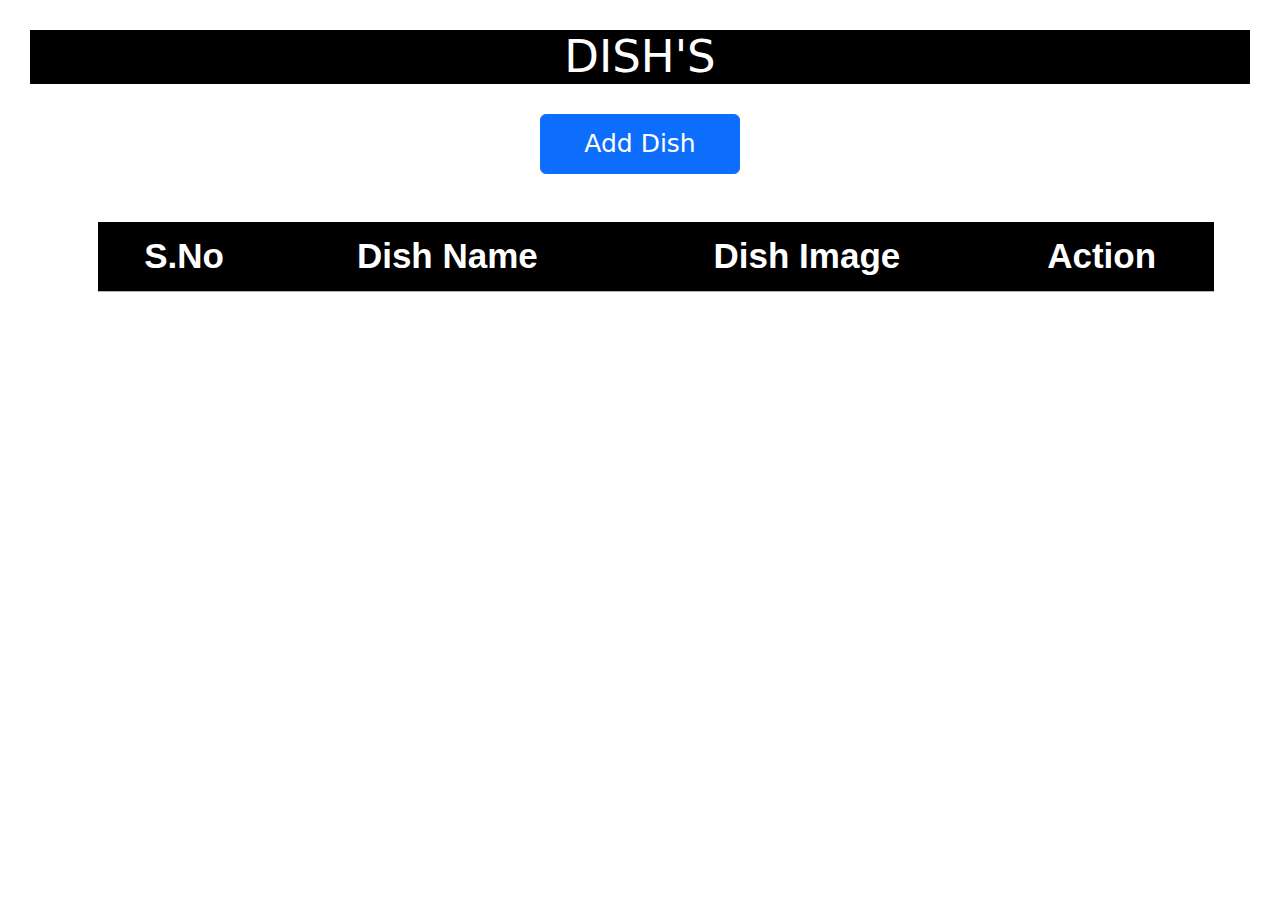
==== AdminPanel/dish/index.html @ 46070ae2 "Food Web" ====
<!DOCTYPE html>
<html lang="en">
<head>
    <meta charset="UTF-8">
    <meta name="viewport" content="width=device-width, initial-scale=1.0">
    <title>Dish</title>
    <link rel="stylesheet" href="style.css">
    <link rel="stylesheet" href="https://cdnjs.cloudflare.com/ajax/libs/toastify-js/1.6.1/toastify.css" integrity="sha512-VSD3lcSci0foeRFRHWdYX4FaLvec89irh5+QAGc00j5AOdow2r5MFPhoPEYBUQdyarXwbzyJEO7Iko7+PnPuBw==" crossorigin="anonymous" referrerpolicy="no-referrer" />
    <link rel="stylesheet" href="https://cdnjs.cloudflare.com/ajax/libs/toastify-js/1.6.1/toastify.min.css" integrity="sha512-UiKdzM5DL+I+2YFxK+7TDedVyVm7HMp/bN85NeWMJNYortoll+Nd6PU9ZDrZiaOsdarOyk9egQm6LOJZi36L2g==" crossorigin="anonymous" referrerpolicy="no-referrer" />
    <link rel="stylesheet" href="https://cdn.jsdelivr.net/npm/bootstrap@5.3.2/dist/css/bootstrap.min.css">
</head>
<body>

   <!-- Button trigger modal -->
   <center>
    <h1 class="ad">DISH'S</h1>
<button type="button" class="ad-btn btn btn-primary" data-bs-toggle="modal" data-bs-target="#exampleModal"
onclick="AddCategoryText()"
>
    Add Dish 
  </button>
</center>
  <div class="container">
    <table class="table table-success table-striped m-3 mt-5 my-5" >
      <thead>
        <tr >
          <th class="tr-1" scope="col">S.No</th>
          <th class="tr-1" scope="col">Dish Name</th>
          <th  class="tr-1" scope="col">Dish Image</th>
          <th class="tr-1" scope="col">Action</th>
        </tr>
      </thead>
      <tbody id="Data" >
    
  
       
       
      </tbody>
    </table>


  </div>

  
  
  <!-- Modal -->
  <div class="modal fade"  id="exampleModal" tabindex="-1" aria-labelledby="exampleModalLabel" aria-hidden="true">
    <div class="modal-dialog">
      <div class="modal-content">
        <div class="modal-header">
          <h1 class="modal-title fs-5" id="exampleModalLabel" >Add Dish</h1>
          <button type="button" class="btn-close" data-bs-dismiss="modal" aria-label="Close"></button>
        </div>
        <div class="modal-body">
         <input type="text" class="form-control" placeholder="Enter Dish Name" id="category"/>
         <img src="" id="cat_image" style="display: none;"/>
         <input type="file" class="mt-2 form-control" placeholder="Enter Dish Image" id="image"/>
        
        </div>
        <div class="modal-footer">
          <button type="button" class="btn btn-secondary" data-bs-dismiss="modal" id="model1">Close</button>
          <button type="button" class="btn btn-primary" onclick="AddCategory()" id="btn" disabled>Add Dish</button>
        </div>
      </div>
    </div>
  </div>
  <!-- My Links -->
  <script src="https://www.gstatic.com/firebasejs/10.7.2/firebase-app-compat.js"></script>
  <script src="https://www.gstatic.com/firebasejs/10.7.2/firebase-auth-compat.js"></script>
  <script src="https://www.gstatic.com/firebasejs/10.7.2/firebase-database-compat.js"></script>
  <script src="https://www.gstatic.com/firebasejs/10.7.2/firebase-storage-compat.js"></script>
  <script>
      const firebaseConfig = {
  apiKey: "AIzaSyD0hd9pXaSEEk-9xmFmqyG70u81u5VdMmg",
  authDomain: "food-web-4d149.firebaseapp.com",
  databaseURL: "https://food-web-4d149-default-rtdb.firebaseio.com",
  projectId: "food-web-4d149",
  storageBucket: "food-web-4d149.appspot.com",
  messagingSenderId: "1059575743262",
  appId: "1:1059575743262:web:a0b5bdb6bfdd43985e7f0f"
};

firebase.initializeApp(firebaseConfig);
  </script>


    <script src="https://cdn.jsdelivr.net/npm/bootstrap@5.3.2/dist/js/bootstrap.bundle.min.js"></script>
    <script src="https://cdnjs.cloudflare.com/ajax/libs/toastify-js/1.6.1/toastify.js" integrity="sha512-MnKz2SbnWiXJ/e0lSfSzjaz9JjJXQNb2iykcZkEY2WOzgJIWVqJBFIIPidlCjak0iTH2bt2u1fHQ4pvKvBYy6Q==" crossorigin="anonymous" referrerpolicy="no-referrer"></script>
    <script src="https://cdnjs.cloudflare.com/ajax/libs/toastify-js/1.6.1/toastify.min.js" integrity="sha512-79j1YQOJuI8mLseq9icSQKT6bLlLtWknKwj1OpJZMdPt2pFBry3vQTt+NZuJw7NSd1pHhZlu0s12Ngqfa371EA==" crossorigin="anonymous" referrerpolicy="no-referrer"></script>
    <script src="app.js"></script>

    
    


</body>
</html>
---- AdminPanel/dish/style.css ----
img{
    width: 150px;
    height: 100px;
}
table{
    text-align:  center;
    padding: 5px;
    text-align: center;
}
.ad{
    font-size: 45px !important;
    color: white !important;
    margin: 30px;
    background-color: black;
}
.ad-btn{
    width: 200px;
    height: 60px;
    font-size: 25px !important;
}
.tr-1{
    background-color: black !important;
    color: white !important;
    font-size: 35px !important;
    text-align: center;
    font-family: 'Franklin Gothic Medium', 'Arial Narrow', Arial, sans-serif;
}
.th-1{
    background-color: rgb(206, 177, 177) !important;
    color: black !important;
    font-size: 25px !important;
    text-align: center;
    padding-top: 10px !important;
    font-weight: 900;
}
.ed-btn{
    display: block !important;
    width: 120px;
    margin: 20px;
}
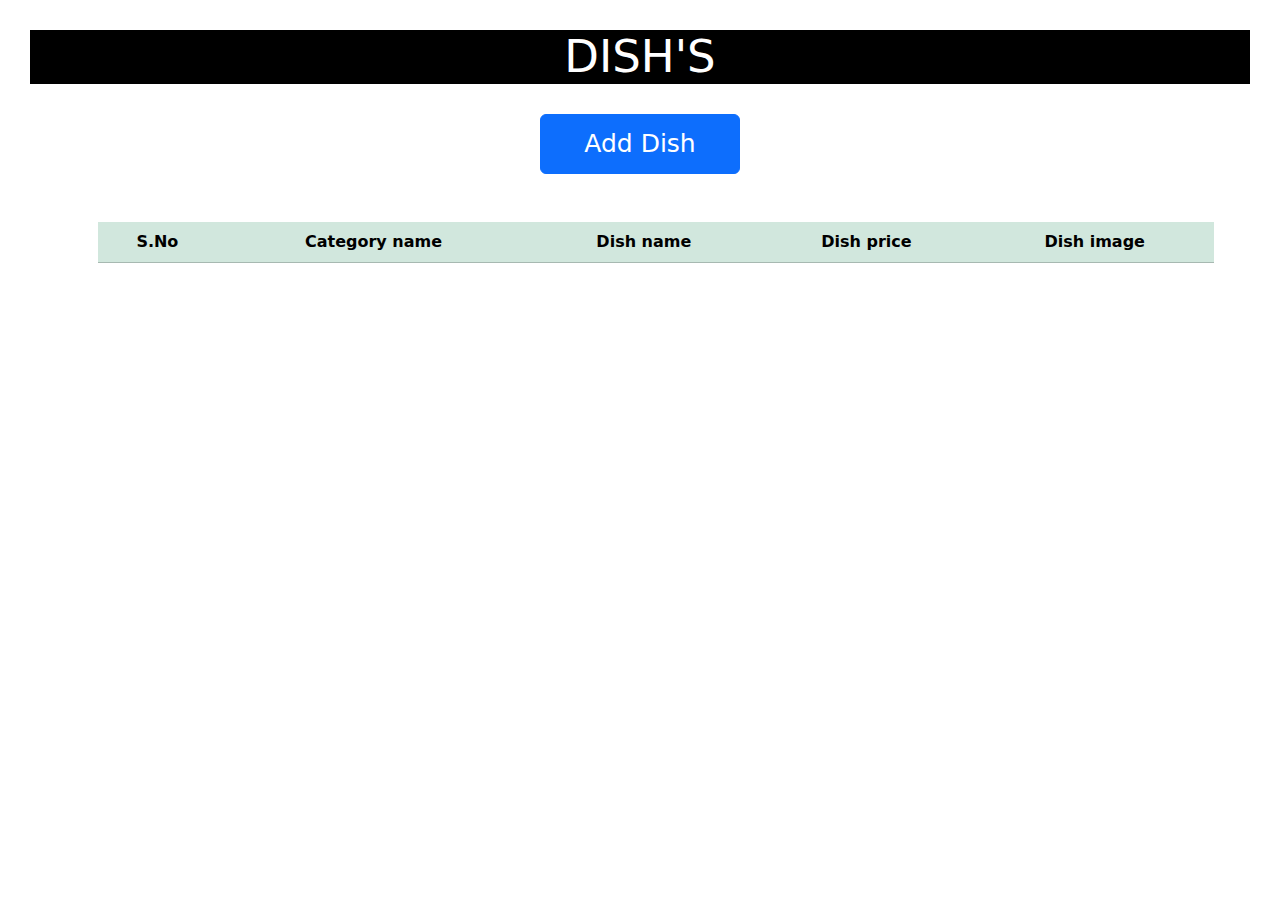
==== commit 9ff06765: "Add User Paneel" ====
--- a/AdminPanel/dish/index.html
+++ b/AdminPanel/dish/index.html
@@ -1,97 +1,166 @@
 <!DOCTYPE html>
 <html lang="en">
-<head>
-    <meta charset="UTF-8">
-    <meta name="viewport" content="width=device-width, initial-scale=1.0">
+  <head>
+    <meta charset="UTF-8" />
+    <meta name="viewport" content="width=device-width, initial-scale=1.0" />
     <title>Dish</title>
-    <link rel="stylesheet" href="style.css">
-    <link rel="stylesheet" href="https://cdnjs.cloudflare.com/ajax/libs/toastify-js/1.6.1/toastify.css" integrity="sha512-VSD3lcSci0foeRFRHWdYX4FaLvec89irh5+QAGc00j5AOdow2r5MFPhoPEYBUQdyarXwbzyJEO7Iko7+PnPuBw==" crossorigin="anonymous" referrerpolicy="no-referrer" />
-    <link rel="stylesheet" href="https://cdnjs.cloudflare.com/ajax/libs/toastify-js/1.6.1/toastify.min.css" integrity="sha512-UiKdzM5DL+I+2YFxK+7TDedVyVm7HMp/bN85NeWMJNYortoll+Nd6PU9ZDrZiaOsdarOyk9egQm6LOJZi36L2g==" crossorigin="anonymous" referrerpolicy="no-referrer" />
-    <link rel="stylesheet" href="https://cdn.jsdelivr.net/npm/bootstrap@5.3.2/dist/css/bootstrap.min.css">
-</head>
-<body>
+    <link rel="stylesheet" href="style.css" />
+    <style>
+      img {
+        /* width: 100px; */
+        height: 50px;
+      }
+      table {
+        text-align: center;
+        padding: 10px;
+      }
+    </style>
+    <link
+      rel="stylesheet"
+      href="https://cdnjs.cloudflare.com/ajax/libs/toastify-js/1.6.1/toastify.css"
+      integrity="sha512-VSD3lcSci0foeRFRHWdYX4FaLvec89irh5+QAGc00j5AOdow2r5MFPhoPEYBUQdyarXwbzyJEO7Iko7+PnPuBw=="
+      crossorigin="anonymous"
+      referrerpolicy="no-referrer"
+    />
+    <link
+      rel="stylesheet"
+      href="https://cdnjs.cloudflare.com/ajax/libs/toastify-js/1.6.1/toastify.min.css"
+      integrity="sha512-UiKdzM5DL+I+2YFxK+7TDedVyVm7HMp/bN85NeWMJNYortoll+Nd6PU9ZDrZiaOsdarOyk9egQm6LOJZi36L2g=="
+      crossorigin="anonymous"
+      referrerpolicy="no-referrer"
+    />
+    <link
+      rel="stylesheet"
+      href="https://cdn.jsdelivr.net/npm/bootstrap@5.3.2/dist/css/bootstrap.min.css"
+    />
+  </head>
+  <body>
+    <!-- Button trigger modal -->
+    <center>
+      <h1 class="ad">DISH'S</h1>
+      <button
+        type="button"
+        class="ad-btn btn btn-primary"
+        data-bs-toggle="modal"
+        data-bs-target="#exampleModal"
+      >
+        Add Dish
+      </button>
+    </center>
+    <div class="container">
+      <table class="table table-success table-striped m-3 mt-5 my-5">
+        <thead>
+          <th>S.No</th>
+          <th>Category name</th>
+          <th>Dish name</th>
+          <th>Dish price</th>
+          <th>Dish image</th>
+        </thead>
+        <tbody id="table_data"></tbody>
+      </table>
+    </div>
 
-   <!-- Button trigger modal -->
-   <center>
-    <h1 class="ad">DISH'S</h1>
-<button type="button" class="ad-btn btn btn-primary" data-bs-toggle="modal" data-bs-target="#exampleModal"
-onclick="AddCategoryText()"
->
-    Add Dish 
-  </button>
-</center>
-  <div class="container">
-    <table class="table table-success table-striped m-3 mt-5 my-5" >
-      <thead>
-        <tr >
-          <th class="tr-1" scope="col">S.No</th>
-          <th class="tr-1" scope="col">Dish Name</th>
-          <th  class="tr-1" scope="col">Dish Image</th>
-          <th class="tr-1" scope="col">Action</th>
-        </tr>
-      </thead>
-      <tbody id="Data" >
-    
-  
-       
-       
-      </tbody>
-    </table>
+    <!-- Modal -->
+    <div
+      class="modal fade"
+      id="exampleModal"
+      tabindex="-1"
+      aria-labelledby="exampleModalLabel"
+      aria-hidden="true"
+    >
+      <div class="modal-dialog">
+        <div class="modal-content">
+          <div class="modal-header">
+            <h1 class="modal-title fs-5" id="exampleModalLabel">Add Dish</h1>
+            <button
+              type="button"
+              class="btn-close"
+              data-bs-dismiss="modal"
+              aria-label="Close"
+            ></button>
+          </div>
+          <div class="modal-body">
+            <select class="form-control" id="category-data">
+              <option>Select Category</option>
+            </select>
+            <br />
+            <input
+              type="text"
+              class="form-control"
+              placeholder="Enter Dish Name"
+              id="dish_name"
+            />
+            <br />
+            <input
+              type="text"
+              class="form-control"
+              placeholder="Enter Price"
+              id="dish_price"
+            />
+            <br />
 
-
-  </div>
-
-  
-  
-  <!-- Modal -->
-  <div class="modal fade"  id="exampleModal" tabindex="-1" aria-labelledby="exampleModalLabel" aria-hidden="true">
-    <div class="modal-dialog">
-      <div class="modal-content">
-        <div class="modal-header">
-          <h1 class="modal-title fs-5" id="exampleModalLabel" >Add Dish</h1>
-          <button type="button" class="btn-close" data-bs-dismiss="modal" aria-label="Close"></button>
-        </div>
-        <div class="modal-body">
-         <input type="text" class="form-control" placeholder="Enter Dish Name" id="category"/>
-         <img src="" id="cat_image" style="display: none;"/>
-         <input type="file" class="mt-2 form-control" placeholder="Enter Dish Image" id="image"/>
-        
-        </div>
-        <div class="modal-footer">
-          <button type="button" class="btn btn-secondary" data-bs-dismiss="modal" id="model1">Close</button>
-          <button type="button" class="btn btn-primary" onclick="AddCategory()" id="btn" disabled>Add Dish</button>
+            <img src="" id="dish_image" style="display: none" />
+            <input
+              type="file"
+              class="mt-2 form-control"
+              placeholder="Enter Dish Picture"
+              id="image"
+            />
+          </div>
+          <div class="modal-footer">
+            <button
+              type="button"
+              class="btn btn-secondary"
+              data-bs-dismiss="modal"
+              id="model1"
+            >
+              Close
+            </button>
+            <button
+              type="button"
+              class="btn btn-primary"
+              onclick="AddDish()"
+              id="btn"
+              disabled
+            >
+              Add Dish
+            </button>
+          </div>
         </div>
       </div>
     </div>
-  </div>
-  <!-- My Links -->
-  <script src="https://www.gstatic.com/firebasejs/10.7.2/firebase-app-compat.js"></script>
-  <script src="https://www.gstatic.com/firebasejs/10.7.2/firebase-auth-compat.js"></script>
-  <script src="https://www.gstatic.com/firebasejs/10.7.2/firebase-database-compat.js"></script>
-  <script src="https://www.gstatic.com/firebasejs/10.7.2/firebase-storage-compat.js"></script>
-  <script>
+    <!-- My Links -->
+    <script src="https://www.gstatic.com/firebasejs/10.7.2/firebase-app-compat.js"></script>
+    <script src="https://www.gstatic.com/firebasejs/10.7.2/firebase-auth-compat.js"></script>
+    <script src="https://www.gstatic.com/firebasejs/10.7.2/firebase-database-compat.js"></script>
+    <script src="https://www.gstatic.com/firebasejs/10.7.2/firebase-storage-compat.js"></script>
+    <script>
       const firebaseConfig = {
-  apiKey: "AIzaSyD0hd9pXaSEEk-9xmFmqyG70u81u5VdMmg",
-  authDomain: "food-web-4d149.firebaseapp.com",
-  databaseURL: "https://food-web-4d149-default-rtdb.firebaseio.com",
-  projectId: "food-web-4d149",
-  storageBucket: "food-web-4d149.appspot.com",
-  messagingSenderId: "1059575743262",
-  appId: "1:1059575743262:web:a0b5bdb6bfdd43985e7f0f"
-};
+        apiKey: "AIzaSyD0hd9pXaSEEk-9xmFmqyG70u81u5VdMmg",
+        authDomain: "food-web-4d149.firebaseapp.com",
+        databaseURL: "https://food-web-4d149-default-rtdb.firebaseio.com",
+        projectId: "food-web-4d149",
+        storageBucket: "food-web-4d149.appspot.com",
+        messagingSenderId: "1059575743262",
+        appId: "1:1059575743262:web:a0b5bdb6bfdd43985e7f0f",
+      };
 
-firebase.initializeApp(firebaseConfig);
-  </script>
-
+      firebase.initializeApp(firebaseConfig);
+    </script>
 
     <script src="https://cdn.jsdelivr.net/npm/bootstrap@5.3.2/dist/js/bootstrap.bundle.min.js"></script>
-    <script src="https://cdnjs.cloudflare.com/ajax/libs/toastify-js/1.6.1/toastify.js" integrity="sha512-MnKz2SbnWiXJ/e0lSfSzjaz9JjJXQNb2iykcZkEY2WOzgJIWVqJBFIIPidlCjak0iTH2bt2u1fHQ4pvKvBYy6Q==" crossorigin="anonymous" referrerpolicy="no-referrer"></script>
-    <script src="https://cdnjs.cloudflare.com/ajax/libs/toastify-js/1.6.1/toastify.min.js" integrity="sha512-79j1YQOJuI8mLseq9icSQKT6bLlLtWknKwj1OpJZMdPt2pFBry3vQTt+NZuJw7NSd1pHhZlu0s12Ngqfa371EA==" crossorigin="anonymous" referrerpolicy="no-referrer"></script>
+    <script
+      src="https://cdnjs.cloudflare.com/ajax/libs/toastify-js/1.6.1/toastify.js"
+      integrity="sha512-MnKz2SbnWiXJ/e0lSfSzjaz9JjJXQNb2iykcZkEY2WOzgJIWVqJBFIIPidlCjak0iTH2bt2u1fHQ4pvKvBYy6Q=="
+      crossorigin="anonymous"
+      referrerpolicy="no-referrer"
+    ></script>
+    <script
+      src="https://cdnjs.cloudflare.com/ajax/libs/toastify-js/1.6.1/toastify.min.js"
+      integrity="sha512-79j1YQOJuI8mLseq9icSQKT6bLlLtWknKwj1OpJZMdPt2pFBry3vQTt+NZuJw7NSd1pHhZlu0s12Ngqfa371EA=="
+      crossorigin="anonymous"
+      referrerpolicy="no-referrer"
+    ></script>
     <script src="app.js"></script>
-
-    
-    
-
-
-</body>
-</html>+  </body>
+</html>
